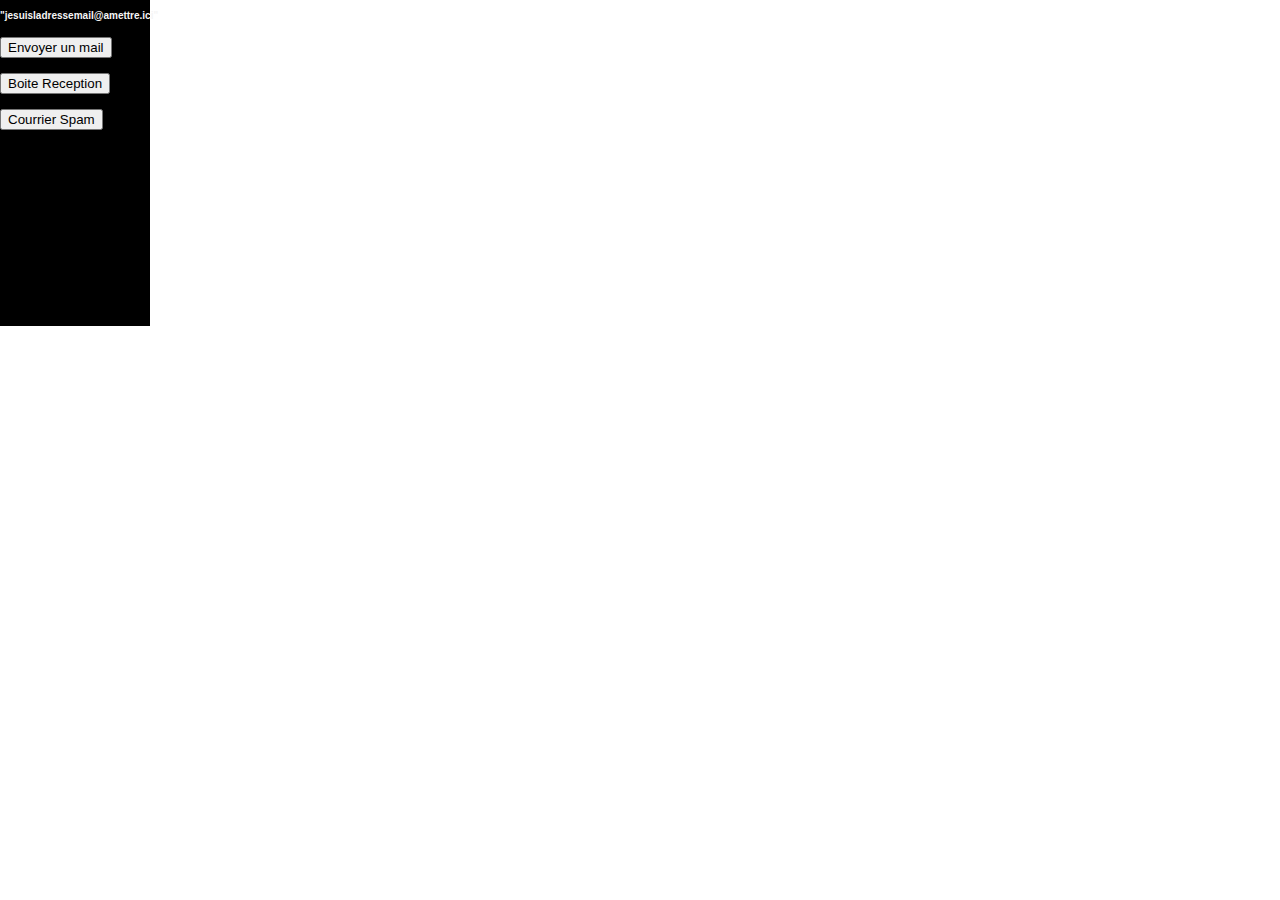
==== Mail.html @ e873b2c4 "mail done but need css" ====
<!DOCTYPE html>
<html lang="en">
<head>

  <meta charset="UTF-8">
  <meta name="viewport" content="width=device-width, initial-scale=1.0">
  <meta http-equiv="X-UA-Compatible" content="ie=edge">
  <link rel="stylesheet" href="mail-style.css">
  <title>Mail</title>
</head>
<body>

    <div id="zoneDeboite">
        <p>"jesuisladressemail@amettre.ici"</p>
        <ul>
            <li><button onclick="envoiMail()">Envoyer un mail</button></li>
            <li><button onclick="voirBmail()">Boite Reception</button></li>
            <li><button onclick="voirBspam()">Courrier Spam</button></li>
        </ul>
    </div>
<!-- zone affichant la liste de mail / spams-->
    <div id="zoneDeliste">
        <!-- liste de mail-->
        <div id="voirboiteMail">
            <ul class="test">
                <li><button onclick="seeMail()"><p>Mail 1</p><p>lorem ispum dolor come dono est ....</p></button></li>
                <li><button onclick="seeMail()"><p>Mail 2</p><p>lorem ispum dolor come dono est ....</p></button></li>
                <li><button onclick="seeMail()"><p>Mail 3</p><p>lorem ispum dolor come dono est ....</p></button></li>
                <li><button onclick="seeMail()"><p>Mail 4</p><p>lorem ispum dolor come dono est ....</p></button></li>
                <li><button onclick="seeMail()"><p>Mail 5</p><p>lorem ispum dolor come dono est ....</p></button></li>
                <li><button onclick="seeMail()"><p>Mail 6</p><p>lorem ispum dolor come dono est ....</p></button></li>
                <li><button onclick="seeMail()"><p>Mail 7</p><p>lorem ispum dolor come dono est ....</p></button></li>
                <li><button onclick="seeMail()"><p>Mail 8</p><p>lorem ispum dolor come dono est ....</p></button></li>
                <li><button onclick="seeMail()"><p>Mail 9</p><p>lorem ispum dolor come dono est ....</p></button></li>
                <li><button onclick="seeMail()"><p>Mail 10</p><p>lorem ispum dolor come dono est ....</p></button></li>
            </ul>
        </div>
<!-- liste de mail spam-->
        <div id="voirboiteSpam">
            <ul class="test">
                <li><button onclick="seeSpam()"><p>Spam 1</p><p>lorem ispum dolor come dono est ....</p></button></li>
                <li><button onclick="seeSpam()"><p>Spam 2</p><p>lorem ispum dolor come dono est ....</p></button></li>
                <li><button onclick="seeSpam()"><p>Spam 3</p><p>lorem ispum dolor come dono est ....</p></button></li>
                <li><button onclick="seeSpam()"><p>Spam 4</p><p>lorem ispum dolor come dono est ....</p></button></li>
                <li><button onclick="seeSpam()"><p>Spam 5</p><p>lorem ispum dolor come dono est ....</p></button></li>
                <li><button onclick="seeSpam()"><p>Spam 6</p><p>lorem ispum dolor come dono est ....</p></button></li>
                <li><button onclick="seeSpam()"><p>Spam 7</p><p>lorem ispum dolor come dono est ....</p></button></li>
                <li><button onclick="seeSpam()"><p>Spam 8</p><p>lorem ispum dolor come dono est ....</p></button></li>
                <li><button onclick="seeSpam()"><p>Spam 9</p><p>lorem ispum dolor come dono est ....</p></button></li>
                <li><button onclick="seeSpam()"><p>Spam 10</p><p>lorem ispum dolor come dono est ....</p></button></li>
            </ul>
        </div>
    </div>
<!-- Zone qui change en fonction de la demande : voir le mail/spam ou la zone ou on ecrit un mail-->
    <div id="zoneQuichange">
        <div id="pourEcrire">
            <p id="toDestinataire"></p>
            <p id="mailEcrit"></p>
        </div>
        <div id="pourLire">
            <p>Envoyeur : Quelqu'un</p>
            <p>Le message qui est ecrit ici, qui sera long et je l'espère sans fautes d'orthographe parce que bon c'est pas cool, c'est moche et ca fait pas professionnel du tout.</p>
        </div>

    </div>
<script>
let a = 0 ;
let adresse = "jesuisuneadresse@email.be";
let o = 0;
let objt  = "dschbhndhfcuheifehkfzfzfdadadadadadadadzfzfzfzfzfz";
let pourercrire = document.getElementById("mailEcrit")
var test=false;
// pour afficher l'endroit ou on ecrit les mails
function envoiMail(){
    document.getElementById("zoneQuichange").style.display = "block";
    document.getElementById("pourEcrire").style.display = "block";
    document.getElementById("pourLire").style.display = "none";
    document.getElementById("zoneDeliste").style.display = "none";
        ecrire();
  
}

// permet de faire une animation d'ecriture de l'adresse mail
function ecrire(){
    setTimeout( function (){
        email = document.getElementById('toDestinataire');
        console.log(email)
        if(adresse.length-1>=a){
            email.innerHTML += adresse[a];
        }
        pourercrire.innerHTML += objt[a];
        a++;
        if(a<= objt.length-1){
            envoiMail()           
        }  
    },50);       
}

function ecrire1(){
    setTimeout( function (){
        console.log(email)
        pourercrire.innerHTML += objt[o];
        o++;
        if(o<= objt.length-1){
           envoiMail()         
        }       
    },50);       
}
// pour afficher la liste des mails
function voirBmail(){
    document.getElementById("zoneDeliste").style.display = "block";
    document.getElementById("voirboiteMail").style.display = "block";
    document.getElementById("voirboiteSpam").style.display = "none";
    document.getElementById("zoneQuichange").style.display = "none";
    document.getElementById("pourEcrire").style.display = "none";
    document.getElementById("pourLire").style.display = "none";
}
//affiche la boite des spams
function voirBspam(){
    document.getElementById("zoneDeliste").style.display = "block";
    document.getElementById("voirboiteSpam").style.display = "block";
    document.getElementById("voirboiteMail").style.display = "none";
    document.getElementById("zoneQuichange").style.display = "none";
    document.getElementById("pourEcrire").style.display = "none";
    document.getElementById("pourLire").style.display = "none";
}
// affiche le mail sélectionné
function seeMail(){
    document.getElementById("voirboiteMail").style.display = "block";
    document.getElementById("zoneQuichange").style.display = "block";
    document.getElementById("pourLire").style.display = "block";
    document.getElementById("pourEcrire").style.display = "none";
    document.getElementById("voirboiteSpam").style.display = "none";
}
// affiche le mail de type spam sélectionné
function seeSpam(){
    document.getElementById("voirboiteSpam").style.display = "block";
    document.getElementById("zoneQuichange").style.display = "block";
    document.getElementById("pourLire").style.display = "block";
    document.getElementById("pourEcrire").style.display = "none";
    document.getElementById("voirboiteMail").style.display = "none";
}

</script>
</body>
</html>
---- mail-style.css ----
body{
    width: 600px;
    height: 326px;
    display: flex;
    flex-direction: row;
    margin: 0;
    padding: 0;
}

/* zone pour voir les fonctions de base de la boite mail */
#zoneDeboite{
    width: 150px;
    color: whitesmoke;
    background-color: black;
    font-family: sans-serif;
    font-weight: 700;
    font-size: 12pt;

}
.test{
    padding-top: 0;
    padding-inline-start : 0px;
}
#zoneDeboite p{
    font-size: 10px;
}
#zoneDeboite ul{
    padding: 0;
}
#zoneDeboite ul li{
    list-style: none;
    margin-bottom: 15px;
}
/* zone pour voir la liste de mail */
#zoneDeliste{
    display: none;
    width: 150px;
    overflow-y: scroll;
    scrollbar-color: rebeccapurple green;
    scrollbar-width: thin;
}
#zoneDeliste ul li {
    list-style: none;
}

/* zone qui affichera les mails pour les lire ou ecrire le mail*/
#zoneQuichange{
    display: none;
    width: 300px;
    background-color: darkgray;
    font-family: sans-serif;
}
#pourEcrire{
    display: none;
}
#pourLire{
    display: none;
}
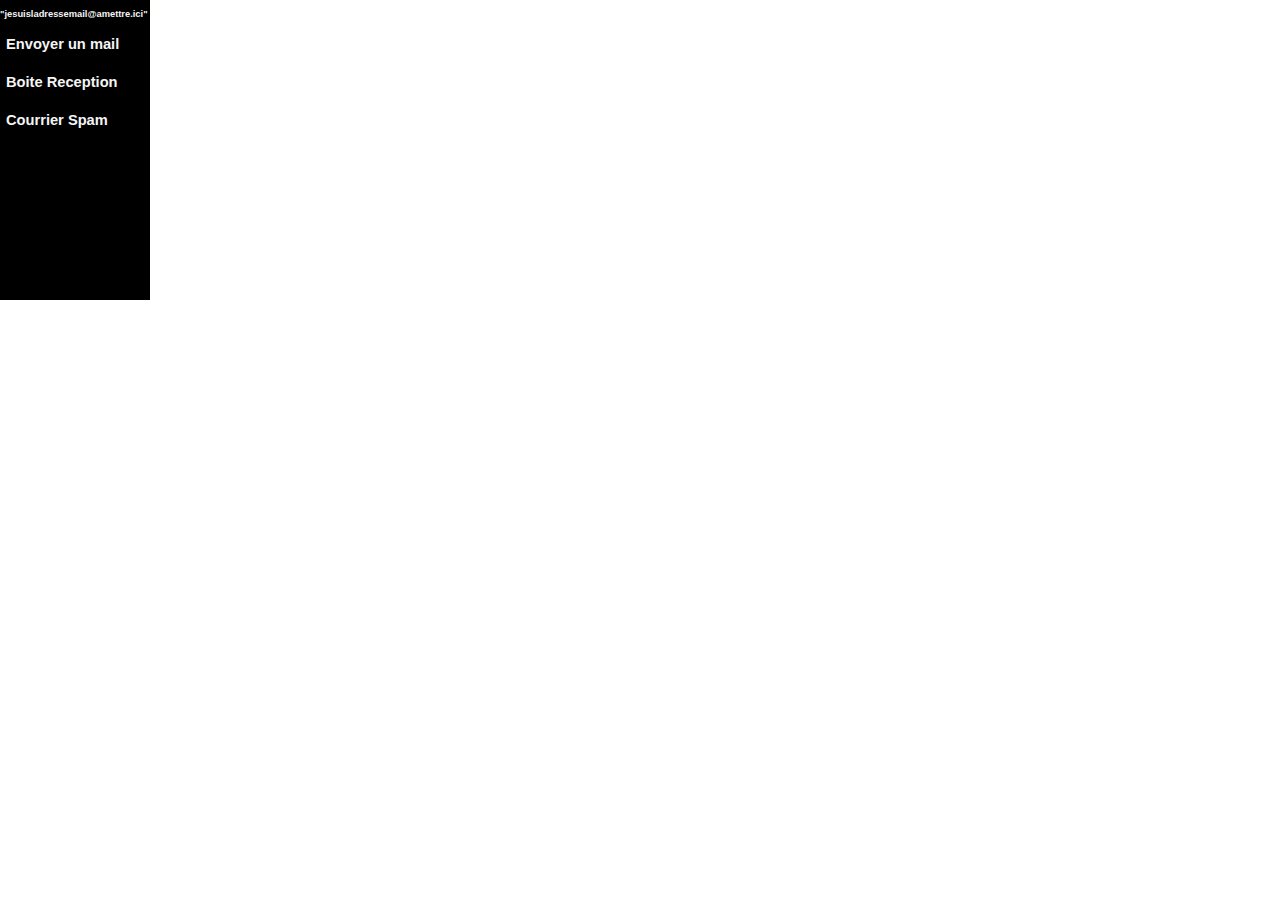
==== commit 10012bee: "mail finished" ====
--- a/Mail.html
+++ b/Mail.html
@@ -9,6 +9,8 @@
   <title>Mail</title>
 </head>
 <body>
+
+<div id="allmight">
 
     <div id="zoneDeboite">
         <p>"jesuisladressemail@amettre.ici"</p>
@@ -55,32 +57,34 @@
     <div id="zoneQuichange">
         <div id="pourEcrire">
             <p id="toDestinataire"></p>
-            <p id="mailEcrit"></p>
+            <p id="mailEcrit1"></p>
+            <p id="mailEcrit2"></p>
+            <p id="mailEcrit3"></p>
         </div>
         <div id="pourLire">
-            <p>Envoyeur : Quelqu'un</p>
-            <p>Le message qui est ecrit ici, qui sera long et je l'espère sans fautes d'orthographe parce que bon c'est pas cool, c'est moche et ca fait pas professionnel du tout.</p>
+            <p id="envoyeur">Envoyeur : Quelqu'un</p>
+            <p id="lemail">Le message qui est ecrit ici, qui sera long et je l'espère sans fautes d'orthographe parce que bon c'est pas cool, c'est moche et ca fait pas professionnel du tout.</p>
         </div>
 
     </div>
+
+</div>
 <script>
 let a = 0 ;
-let adresse = "jesuisuneadresse@email.be";
+let adresse = "receptiondujeu@crowhack.oq";
 let o = 0;
-let objt  = "dschbhndhfcuheifehkfzfzfdadadadadadadadzfzfzfzfzfz";
-let pourercrire = document.getElementById("mailEcrit")
+let objt  = "Hey salut, tu es la 1 000 000 ième personne a qui j'envoie un courrier malveillant du coup je te récompense avec non pas un mais DEUX malware différents ! Haha aller salut et amuse toi bien. Signé : Moi";
+let pourercrire = document.getElementById("mailEcrit1")
 var test=false;
-// pour afficher l'endroit ou on ecrit les mails
+// ------------------ pour afficher l'endroit ou on ecrit les mails
 function envoiMail(){
     document.getElementById("zoneQuichange").style.display = "block";
     document.getElementById("pourEcrire").style.display = "block";
     document.getElementById("pourLire").style.display = "none";
     document.getElementById("zoneDeliste").style.display = "none";
-        ecrire();
-  
+    ecrire(); 
 }
-
-// permet de faire une animation d'ecriture de l'adresse mail
+// ---------------- permet de faire une animation d'ecriture de l'adresse mail ----------
 function ecrire(){
     setTimeout( function (){
         email = document.getElementById('toDestinataire');
@@ -92,21 +96,19 @@
         a++;
         if(a<= objt.length-1){
             envoiMail()           
-        }  
+        } 
     },50);       
 }
-
+// ---------------- pour l'ecriture de l'email lui même -----------------
 function ecrire1(){
-    setTimeout( function (){
         console.log(email)
         pourercrire.innerHTML += objt[o];
         o++;
         if(o<= objt.length-1){
            envoiMail()         
-        }       
-    },50);       
+        }         
 }
-// pour afficher la liste des mails
+// ------------------ pour afficher la liste des mails --------------------
 function voirBmail(){
     document.getElementById("zoneDeliste").style.display = "block";
     document.getElementById("voirboiteMail").style.display = "block";
--- a/mail-style.css
+++ b/mail-style.css
@@ -1,13 +1,15 @@
 body{
-    width: 600px;
-    height: 326px;
-    display: flex;
-    flex-direction: row;
     margin: 0;
     padding: 0;
 }
+#allmight{
+    width: 600px;
+    height: 300px;
+    display: flex;
+    flex-direction: row;
+}
 
-/* zone pour voir les fonctions de base de la boite mail */
+/* ---------------------------- zone pour voir les fonctions de base de la boite mail -------------------------------- */
 #zoneDeboite{
     width: 150px;
     color: whitesmoke;
@@ -22,37 +24,109 @@
     padding-inline-start : 0px;
 }
 #zoneDeboite p{
-    font-size: 10px;
+    font-size: 7pt;
+    margin-bottom: 10px;
 }
 #zoneDeboite ul{
     padding: 0;
 }
 #zoneDeboite ul li{
     list-style: none;
-    margin-bottom: 15px;
+    margin-bottom: 20px;
 }
-/* zone pour voir la liste de mail */
+#zoneDeboite button{
+    background-color: black;
+    font-family: sans-serif;
+    font-size: 11pt;
+    font-weight: bold;
+    color:whitesmoke;
+    border: none;
+}
+#zoneDeboite button:hover{
+    border: 2px solid rgba(255, 235, 205, 0.300);
+    border-radius: 4px;
+    text-decoration: underline;
+}
+
+/* -------------------  zone pour voir la liste de mail ------------------- */
 #zoneDeliste{
     display: none;
     width: 150px;
     overflow-y: scroll;
-    scrollbar-color: rebeccapurple green;
-    scrollbar-width: thin;
+    scrollbar-color: rgb(97, 17, 17) rgb(87, 6, 6);
+    scrollbar-width: bold;
 }
+#zoneDeliste::-webkit-scrollbar {
+    width: 7px;
+  }
+#zoneDeliste::-webkit-scrollbar-track {
+    background-color: rgba(163, 92, 92, 0.9);
+    box-shadow: inset 0 0 5px rgb(116, 114, 114); 
+    border-radius: 10px;
+  }
+#zoneDeliste::-webkit-scrollbar-thumb {
+	background:rgb(138, 13, 13); 
+	border-radius: 10px;
+    }
+    
 #zoneDeliste ul li {
     list-style: none;
 }
+#zoneDeliste button {
+    background-color: rgb(24, 24, 27);
+    color: whitesmoke;
+    font-family: sans-serif;
+    font-size: 9pt;
+    font-weight: 700;
+    border: 1px black solid;
+}
+#zoneDeliste button:hover{
+    border: 2px black solid;
+    background-color: rgba(15, 15, 17, 0.7);
+}
 
-/* zone qui affichera les mails pour les lire ou ecrire le mail*/
+/* ------------------- zone qui affichera les mails pour les lire ou ecrire le mail -------------------- */
 #zoneQuichange{
     display: none;
     width: 300px;
-    background-color: darkgray;
+    background-color: whitesmoke;
+    color: black;
     font-family: sans-serif;
 }
+
+/* ------------------ CSS de l'ecriture du mail --------------------------------- */
 #pourEcrire{
     display: none;
+    margin: 5px;
 }
+#toDestinataire{
+    padding: 5px;
+    font-weight: 620;
+    font-size: 14pt;
+    font-family: sans-serif;
+}
+#mailEcrit1{
+    width: 290px;
+    height: 300px;
+    padding: 5px;
+    font-size: 12pt;
+    font-weight: 520;
+    font-family: sans-serif;
+}
+/* ------------------- CSS de lecture du mail ------------------------------------------- */
 #pourLire{
     display: none;
+    margin: 5px;
+}
+#envoyeur{
+    border: black 0.5px solid ;
+    padding: 4px;
+    font-family: sans-serif;
+    font-weight: 625;
+    text-decoration: underline;
+    background-color: rgb(252, 252, 252);
+}
+#lemail{
+    padding: 5px;
+    text-align: justify;
 }